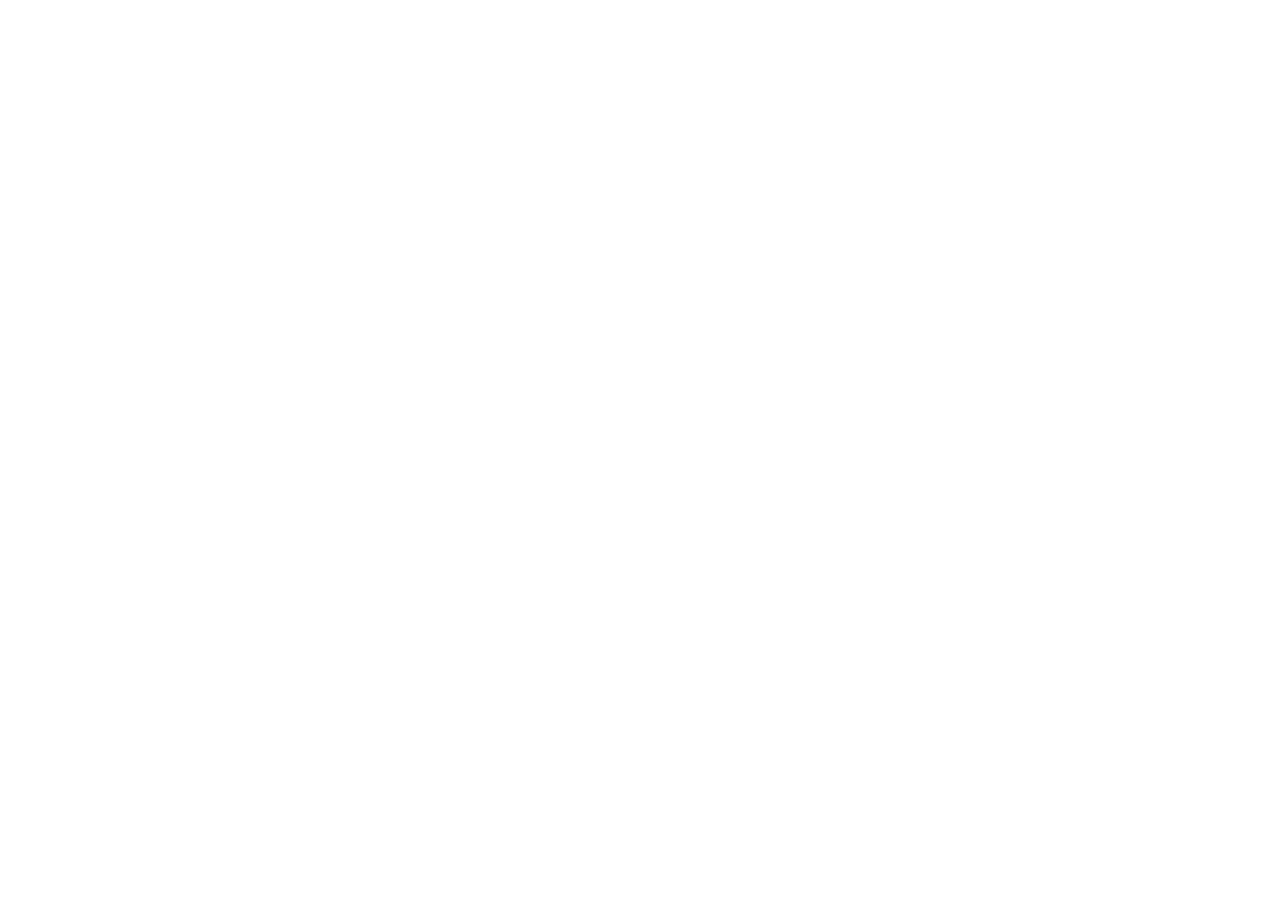
==== chess board.html @ 5a0a7f0c "Add files via upload" ====
<!DOCTYPE html>
<html>

<head>
  <title>Chessboard</title>
  <style>
    /* Write your code here */
    /* Each square should be 100px by 100px */
    /* My colours for white: #f0d9b5, black: #b58863 */
  </style>
</head>

<body>
  <div class="container">
    <div class="white"></div>
    <div class="black"></div>
    <div class="white"></div>
    <div class="black"></div>
    <div class="white"></div>
    <div class="black"></div>
    <div class="white"></div>
    <div class="black"></div>
    <div class="black"></div>
    <div class="white"></div>
    <div class="black"></div>
    <div class="white"></div>
    <div class="black"></div>
    <div class="white"></div>
    <div class="black"></div>
    <div class="white"></div>
    <div class="white"></div>
    <div class="black"></div>
    <div class="white"></div>
    <div class="black"></div>
    <div class="white"></div>
    <div class="black"></div>
    <div class="white"></div>
    <div class="black"></div>
    <div class="black"></div>
    <div class="white"></div>
    <div class="black"></div>
    <div class="white"></div>
    <div class="black"></div>
    <div class="white"></div>
    <div class="black"></div>
    <div class="white"></div>
    <div class="white"></div>
    <div class="black"></div>
    <div class="white"></div>
    <div class="black"></div>
    <div class="white"></div>
    <div class="black"></div>
    <div class="white"></div>
    <div class="black"></div>
    <div class="black"></div>
    <div class="white"></div>
    <div class="black"></div>
    <div class="white"></div>
    <div class="black"></div>
    <div class="white"></div>
    <div class="black"></div>
    <div class="white"></div>
    <div class="white"></div>
    <div class="black"></div>
    <div class="white"></div>
    <div class="black"></div>
    <div class="white"></div>
    <div class="black"></div>
    <div class="white"></div>
    <div class="black"></div>
    <div class="black"></div>
    <div class="white"></div>
    <div class="black"></div>
    <div class="white"></div>
    <div class="black"></div>
    <div class="white"></div>
    <div class="black"></div>
    <div class="white"></div>
  </div>
</body>

</html>
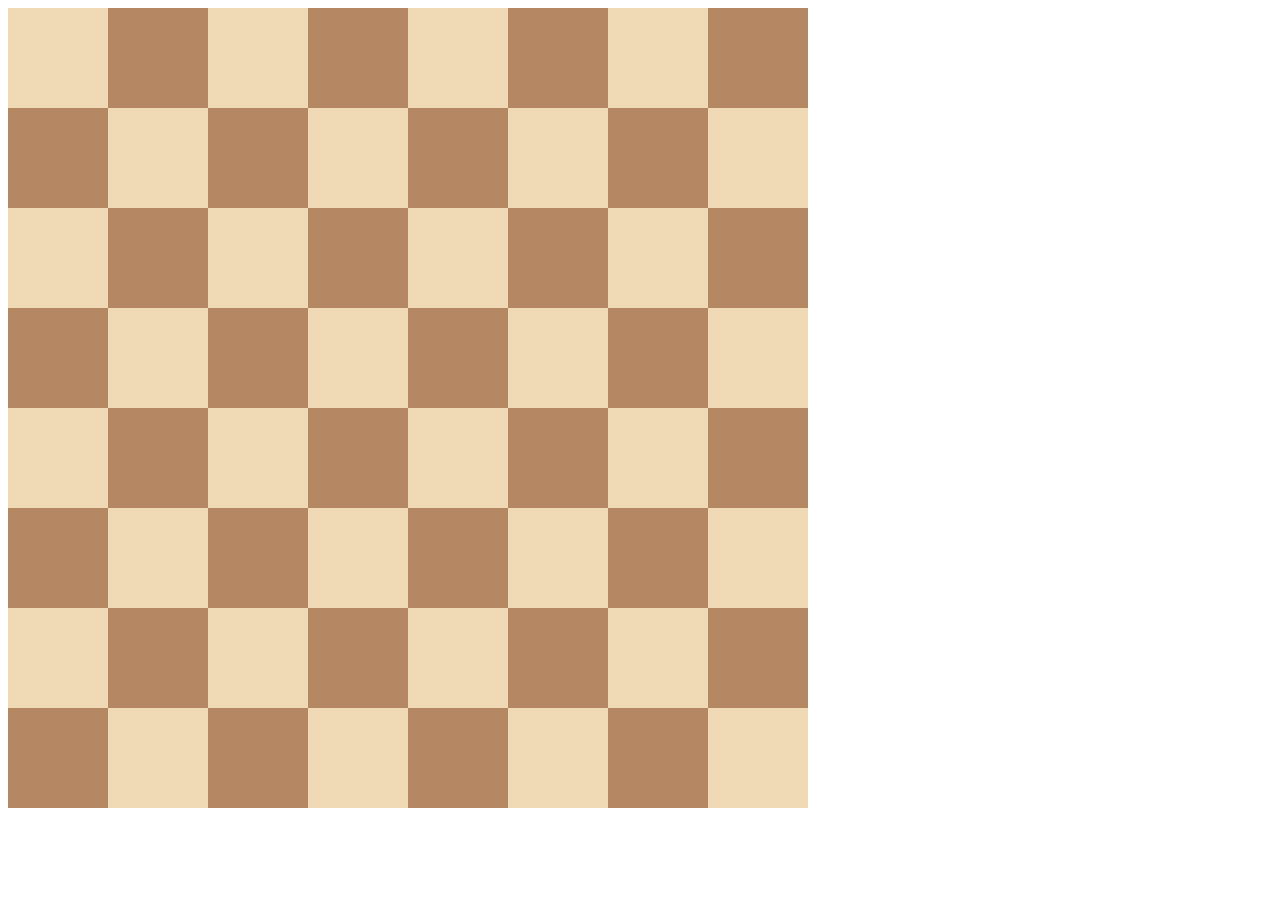
==== commit b00494d3: "Update chess board.html" ====
--- a/chess board.html
+++ b/chess board.html
@@ -4,9 +4,23 @@
 <head>
   <title>Chessboard</title>
   <style>
-    /* Write your code here */
-    /* Each square should be 100px by 100px */
-    /* My colours for white: #f0d9b5, black: #b58863 */
+    .container {
+      width: 800px;
+      display: grid;
+      grid-template-columns: 1fr 1fr 1fr 1fr 1fr 1fr 1fr 1fr;
+      grid-template-rows: 1fr 1fr 1fr 1fr 1fr 1fr 1fr 1fr;
+
+    }
+    .white {
+      height: 100px;
+      width: 100px;
+      background-color: #f0d9b5;
+    }
+    .black {
+      height: 100px;
+      width: 100px;
+      background-color: #b58863;
+    }
   </style>
 </head>
 
@@ -79,4 +93,4 @@
   </div>
 </body>
 
-</html>+</html>
